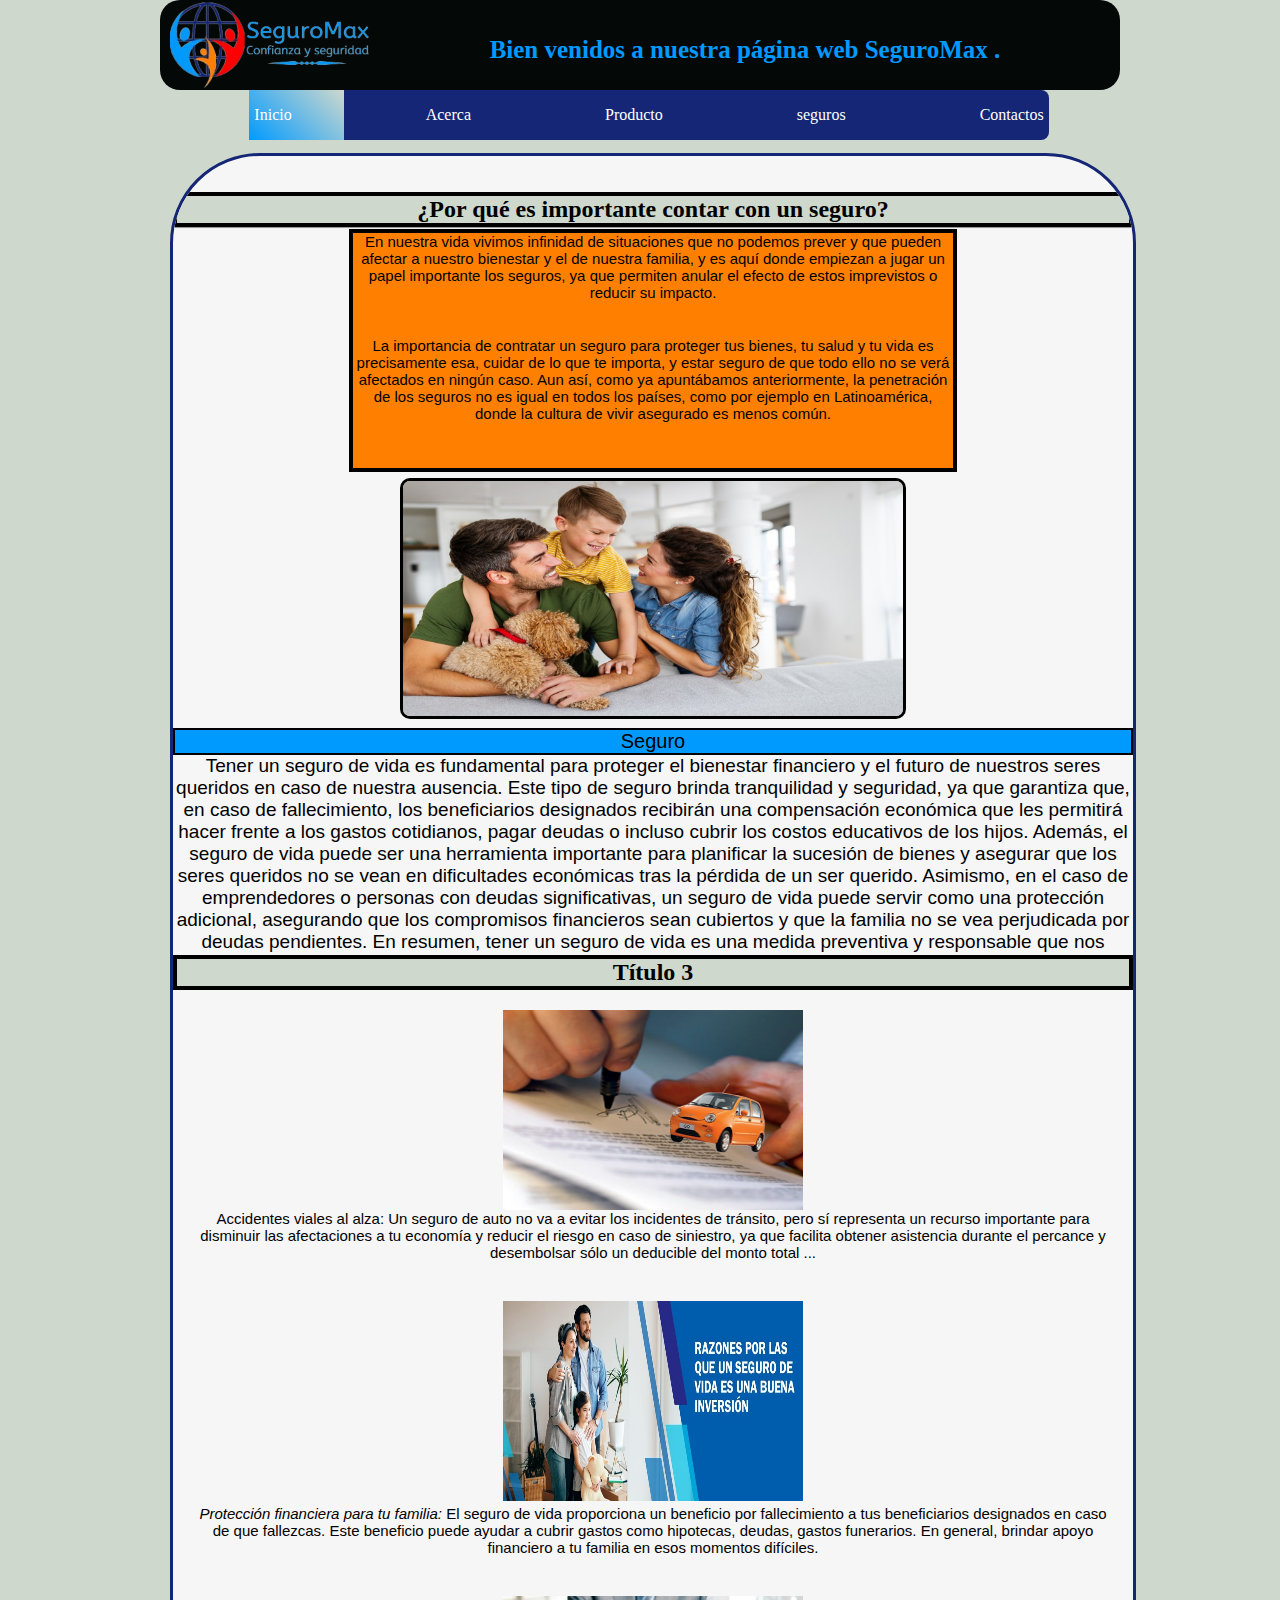
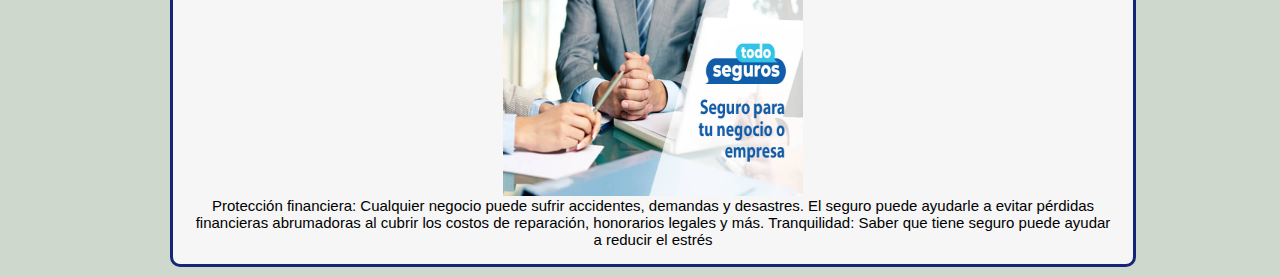
==== index04.html @ 01f0b8ef "Update and rename index.htmlp3.html to index04.html" ====
<!DOCTYPE html>
<html>
<head>
	<meta charset="utf-8">
	<meta name="viewport" content="width=device-width, initial-scale=1">
	<link rel="stylesheet" type="text/css" href="index03.css">
	<title>pagina3</title>
</head>
<body>

	<div id="contenedor10">
<header>
	<img src="logo.jpg" width=200 left=150 alt="logo de la empresa">
	<div id="tex1">
	<h2>Bien venidos a nuestra página web SeguroMax .</h2>
</div>
</header>

<nav id="t7"> 
	<a href="#">Inicio</a>
	<a href="file:///C:/Users/user1/Pictures/index.html0001.html">Acerca</a>
	<a href="#">Producto</a>
	<a href="#">seguros</a>
	<a href="#">Contactos</a>
	<span></span>
</nav>

<section id="daniel1">
	<article>
		<br>
		<br>
		<h1>¿Por qué es importante contar con un seguro?</h1>
		<HR>
		<div id="para">
    <p>En nuestra vida vivimos infinidad de situaciones que no podemos prever y que pueden afectar a nuestro bienestar y el de nuestra familia, y es aquí donde empiezan a jugar un papel importante los seguros, ya que permiten anular el efecto de estos imprevistos o reducir su impacto.</p>

    <br>
</br>
    <p>La importancia de contratar un seguro para proteger tus bienes, tu salud y tu vida es precisamente esa, cuidar de lo que te importa, y estar seguro de que todo ello no se verá afectados en ningún caso. Aun así, como ya apuntábamos anteriormente, la penetración de los seguros no es igual en todos los países, como por ejemplo en Latinoamérica, donde la cultura de vivir asegurado es menos común.</p>

</div>
<br>
</br>
    <img src="t0.jpg" alt="Imagen" class="bordered-image">
    <div id="para2">
    <h1>Seguro</h1>
    </div>
    <p></p>
    <p class="large-paragraph">Tener un seguro de vida es fundamental para proteger el bienestar financiero y el futuro de nuestros seres queridos en caso de nuestra ausencia. Este tipo de seguro brinda tranquilidad y seguridad, ya que garantiza que, en caso de fallecimiento, los beneficiarios designados recibirán una compensación económica que les permitirá hacer frente a los gastos cotidianos, pagar deudas o incluso cubrir los costos educativos de los hijos. Además, el seguro de vida puede ser una herramienta importante para planificar la sucesión de bienes y asegurar que los seres queridos no se vean en dificultades económicas tras la pérdida de un ser querido. Asimismo, en el caso de emprendedores o personas con deudas significativas, un seguro de vida puede servir como una protección adicional, asegurando que los compromisos financieros sean cubiertos y que la familia no se vea perjudicada por deudas pendientes. En resumen, tener un seguro de vida es una medida preventiva y responsable que nos brinda la tranquilidad de que nuestros seres queridos estarán protegidos económicamente en caso de circunstancias adversas.</p>
    <h1>Título 3</h1>
    
<div class="image-container">
    <img src="t1.jpg" alt="Two Years"  class="aligned-img" id="six-months">
    <p><b>Accidentes viales al alza:</b> Un seguro de auto no va a evitar los incidentes de tránsito, pero sí representa un recurso importante para disminuir las afectaciones a tu economía y reducir el riesgo en caso de siniestro, ya que facilita obtener asistencia durante el percance y desembolsar sólo un deducible del monto total ...</p>
</div>
<div class="image-container">
    <img src="t2.jpg" alt="One Year" class="aligned-img" id="one-year">
    <p><em>Protección financiera para tu familia:</em> El seguro de vida proporciona un beneficio por fallecimiento a tus beneficiarios designados en caso de que fallezcas. Este beneficio puede ayudar a cubrir gastos como hipotecas, deudas, gastos funerarios. En general, brindar apoyo financiero a tu familia en esos momentos difíciles.</p>
</div>
<div class="image-container">
    <img src="t3.jpg" alt="Two Years" class="aligned-img" id="two-years">
    <p>Protección financiera: Cualquier negocio puede sufrir accidentes, demandas y desastres. El seguro puede ayudarle a evitar pérdidas financieras abrumadoras al cubrir los costos de reparación, honorarios legales y más. Tranquilidad: Saber que tiene seguro puede ayudar a reducir el estrés</p>
</div>
		
	</article>
</section> 

</div>

</body>
</html>
---- index03.css ----
*{
	margin: 0px;
	padding: 0px;
}

body{
	background-color: rgb(206, 216, 204);
}

#contenedor10{
	width: 960px;
	margin: auto;
	
    

}

#t7{
	margin-bottom: 50px;
}

header{
	background: rgb(4, 9, 7);
	height: 90px;
	border-radius:20px;

	

}

 header img{
	line-height: 100px;
	margin-left: 10px;
	float: left;
	margin-top: -57px;
	
	
}

header h2{
	color: #009Aff;
	line-height: 100px;
	font-size: 25px;
	margin-left: 25px;
text-align:center;
margin-left: 50px;
	
}

 nav{
position: absolute;
width: 800px;
height: 50px;
background:#142675;
border-radius: 8px;
display: flex;
justify-content: center;
align-items: center;
margin-left: 89px;
font-size: 600PX;

}

nav a{
position: relative;
display: inline-block;
font-size: 500PX;
font-weight: 700px;
color: #fff;
text-decoration: none;
padding: 0 67px;
z-index: 1;

}
nav span{
	position:absolute ;
	top: 0;
	left: 0;
	width: 95px;
	height: 100%;
	background: linear-gradient(45deg, #009AFF,#CED8CC );#CED8CC.#FF0000
	border-radius: 8px;
	transition: .5s;
}
nav a:nth-child(1):hover~span
{
	left: 0;
}
nav a:nth-child(2):hover~span
{
	left: 165px;
}
nav a:nth-child(3):hover~span
{
	left: 333px;
	width: 110px;
}
nav a:nth-child(4):hover~span
{
	left: 510px;
	width: 115px;
}
nav a:nth-child(5):hover~span
{
	left: 690px;
	width: 110px;
}

nav a{
	font-size:16px;
}


#daniel1{
	float: left;
	width: 960px;
	height: 1708px;
	background: #f6f6f6;
	border-radius: 10px;
	overflow: hidden;
	margin-top: 10px;
	margin-right: 10px;
	margin-bottom: 10px;
	margin-left: 10px;
	border: 3px solid;
	border-top-right-radius: 90px;
	border-top-left-radius: 90px;
	border-color: #142675;
	text-align: center;




}

h1 {
    font-size: 24px;
    background-color: #CED8CC;
    border: 4px solid;
}

 #para {
    font-size: 16px;
    margin: auto;
    background: #ff8000;
    width: 600px;
    height: 235px;
    border: 4px solid;
    line-height: 1,10;
    
}

img.bordered-image {
    border: 3px solid black;
    border-radius: 10px;
    width: 500px;
    height: 235px;
    margin-top: -30PX;
    margin-bottom: 5PX;
    line-height: 1,4px;
}

.large-paragraph {
    font-size: 20px;
    overflow-y: scroll;
    height: 200px;
    font-size: 19px;
}


#para2 h1 {
	font-size: 24px;
    background-color: #009AFF;
    border: 4px solid;
}

.image-container {
    display: inline-block;
   
    margin: 20px;
}
.aligned-img {
    width: 300px;
    height: 200px;
}
#six-months {
    vertical-align: text-top;

}
#one-year {
    vertical-align: baseline;
}
#two-years {
    vertical-align: text-bottom;

}


@import url('https://fonts.googleapis.com/css2?family=Roboto:ital,wght@0,100;0,300;0,400;0,500;0,700;0,900;1,100;1,300;1,400;1,500;1,700;1,900&display=swap');

p {
  font-family: "Roboto", sans-serif;
  font-weight: 300;
  font-style: normal;
  
}

p {
  font-family: "Roboto", sans-serif;
  font-weight: 300;
  font-style: normal;
  font-size: 15px;

  
  
}

 #para2 h1{
  font-family: "Roboto", sans-serif;
  font-weight: 300;
  font-style: normal;
  font-size: 20px;
  font-size: 20px;
  color: black;
  border-style: hidden;
 border: 2px solid ;
  border-color: black;
  
}
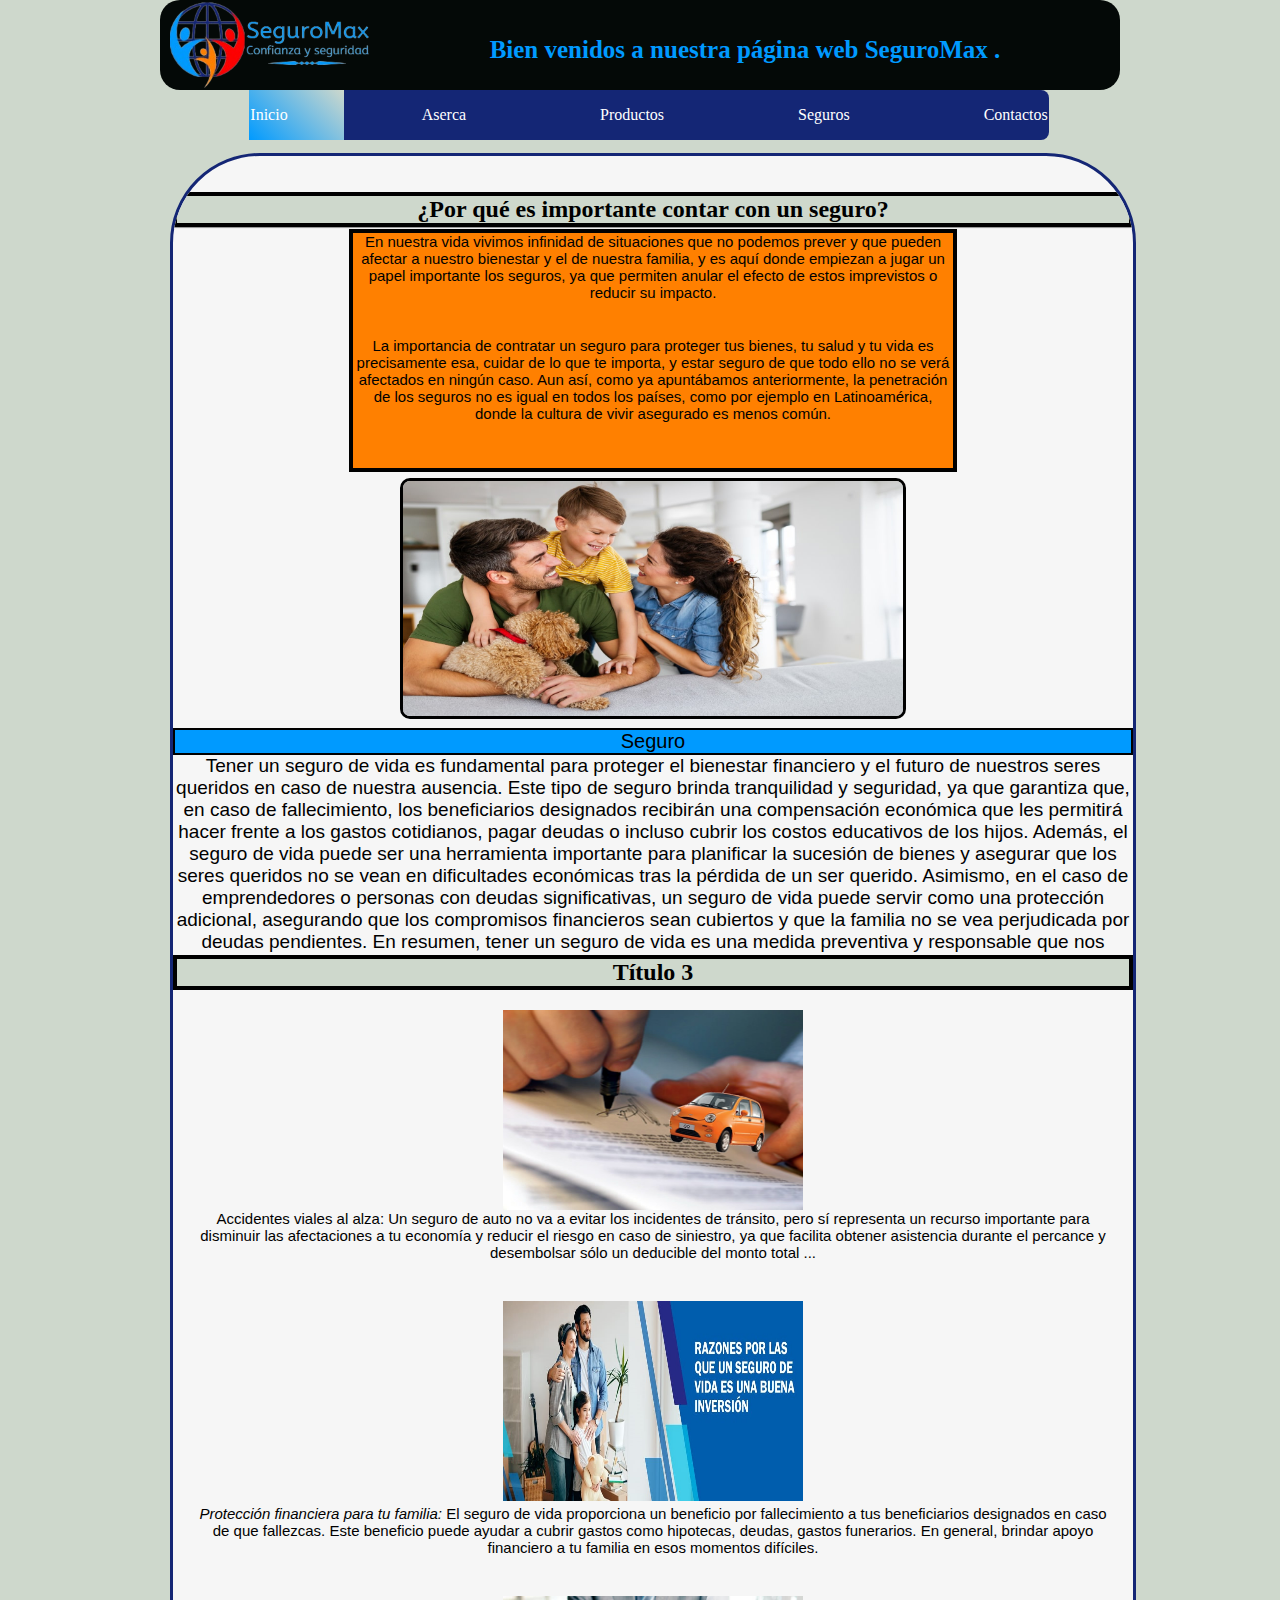
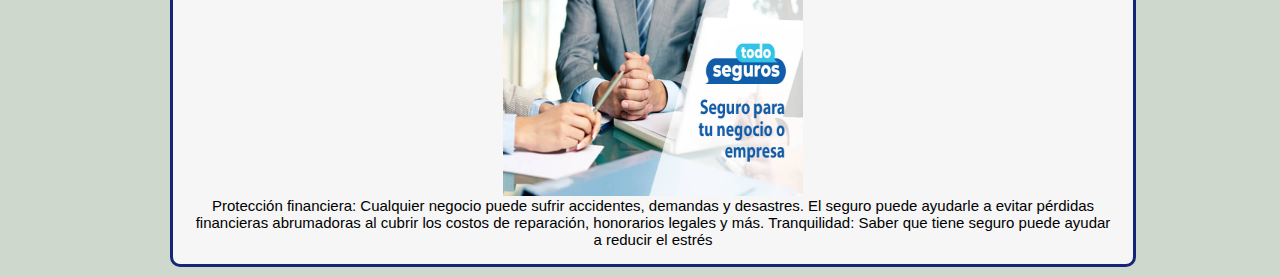
==== commit 98a1b733: "Update index04.html" ====
--- a/index04.html
+++ b/index04.html
@@ -17,11 +17,11 @@
 </header>
 
 <nav id="t7"> 
-	<a href="#">Inicio</a>
-	<a href="file:///C:/Users/user1/Pictures/index.html0001.html">Acerca</a>
-	<a href="#">Producto</a>
-	<a href="#">seguros</a>
-	<a href="#">Contactos</a>
+	<a href="index.html">Inicio</a>
+	<a href="indexp2.html">Aserca</a>
+	<a href="indexp4.html">Productos</a>
+	<a href="index04.html">Seguros</a>
+	<a href="index05.html">Contactos</a>
 	<span></span>
 </nav>
 
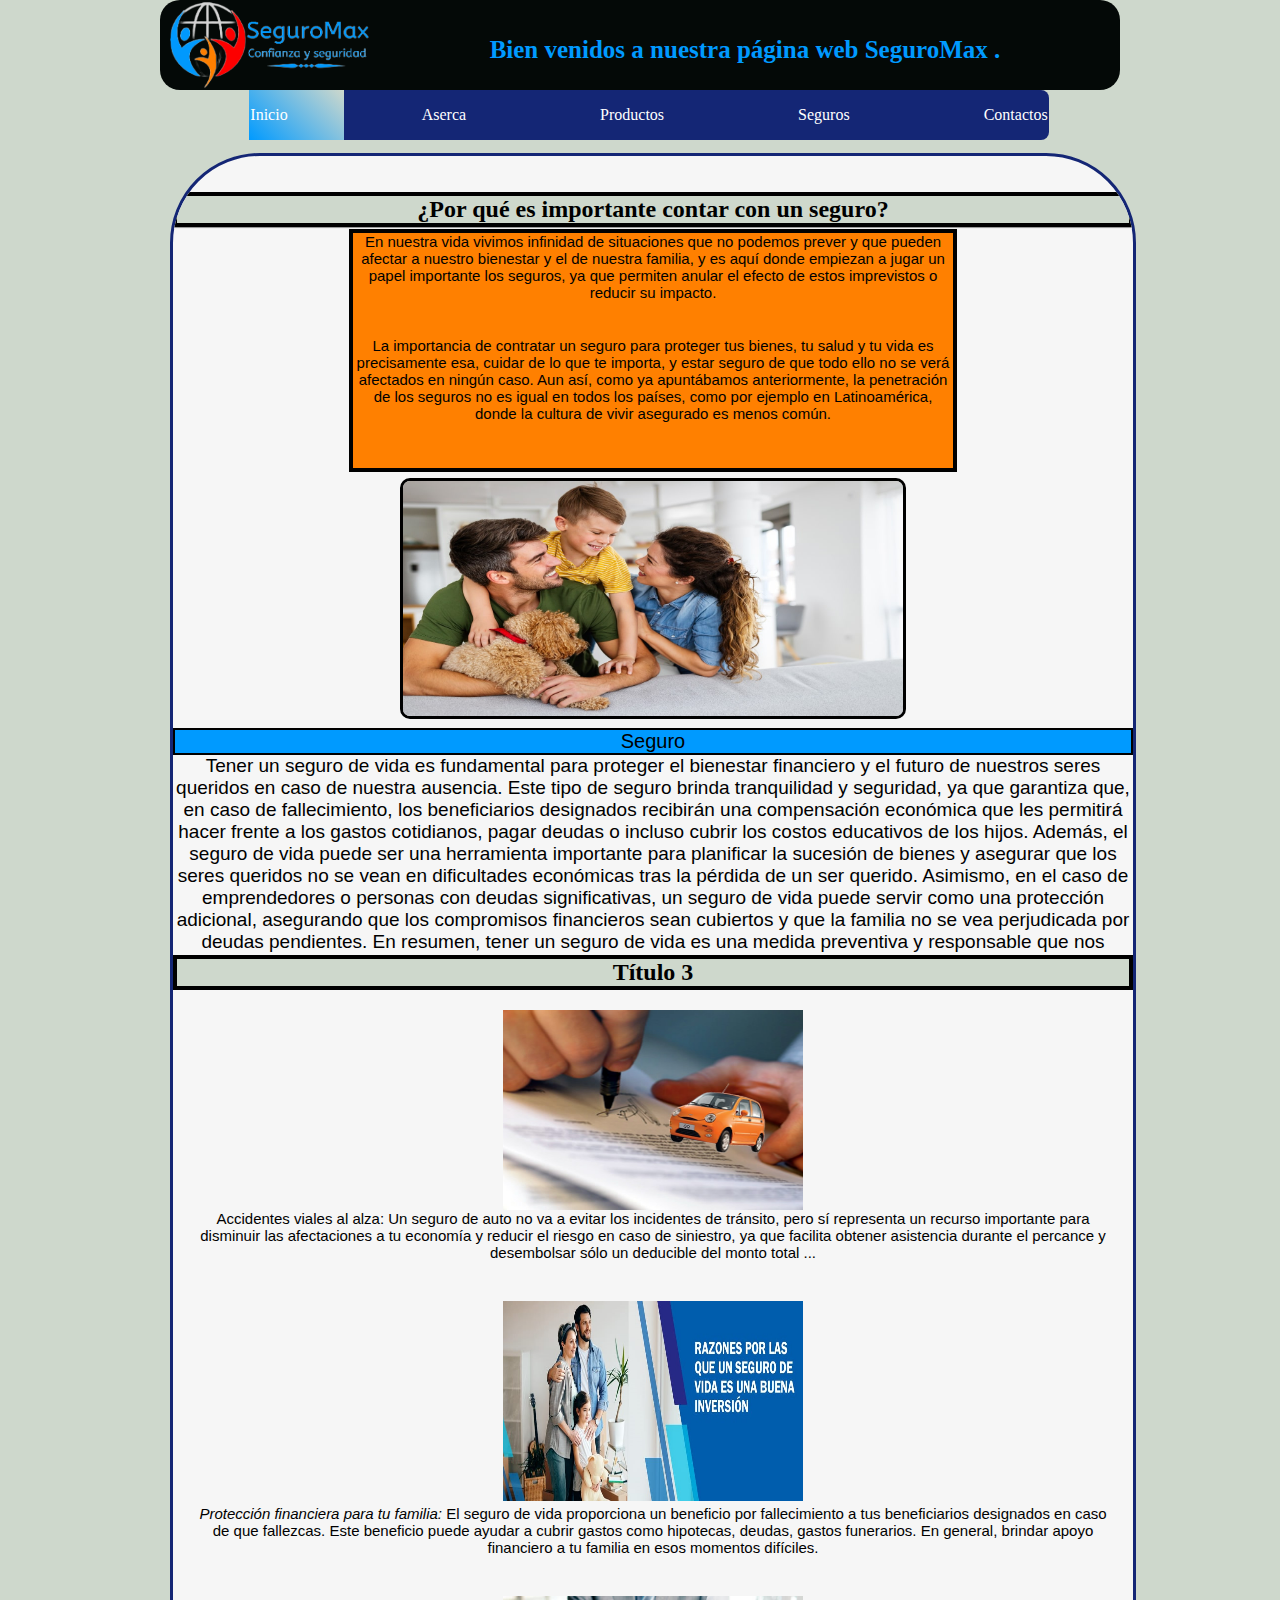
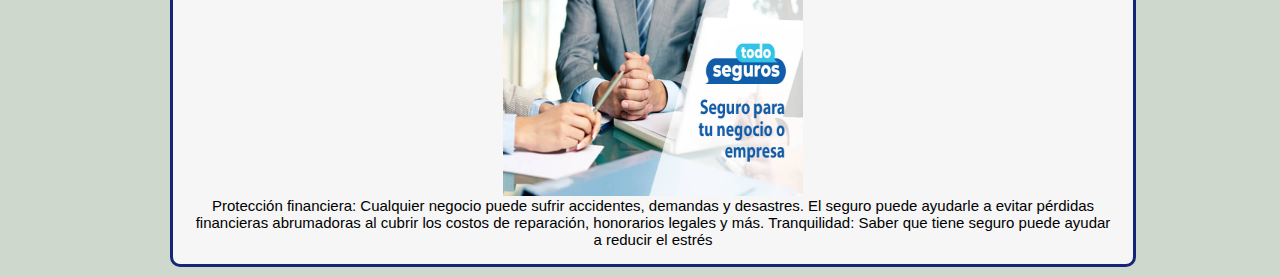
==== commit e2c78851: "Update index04.html" ====
--- a/index04.html
+++ b/index04.html
@@ -10,7 +10,7 @@
 
 	<div id="contenedor10">
 <header>
-	<img src="logo.jpg" width=200 left=150 alt="logo de la empresa">
+	<img src="logo1.jpg" width=200 left=150 alt="logo de la empresa">
 	<div id="tex1">
 	<h2>Bien venidos a nuestra página web SeguroMax .</h2>
 </div>
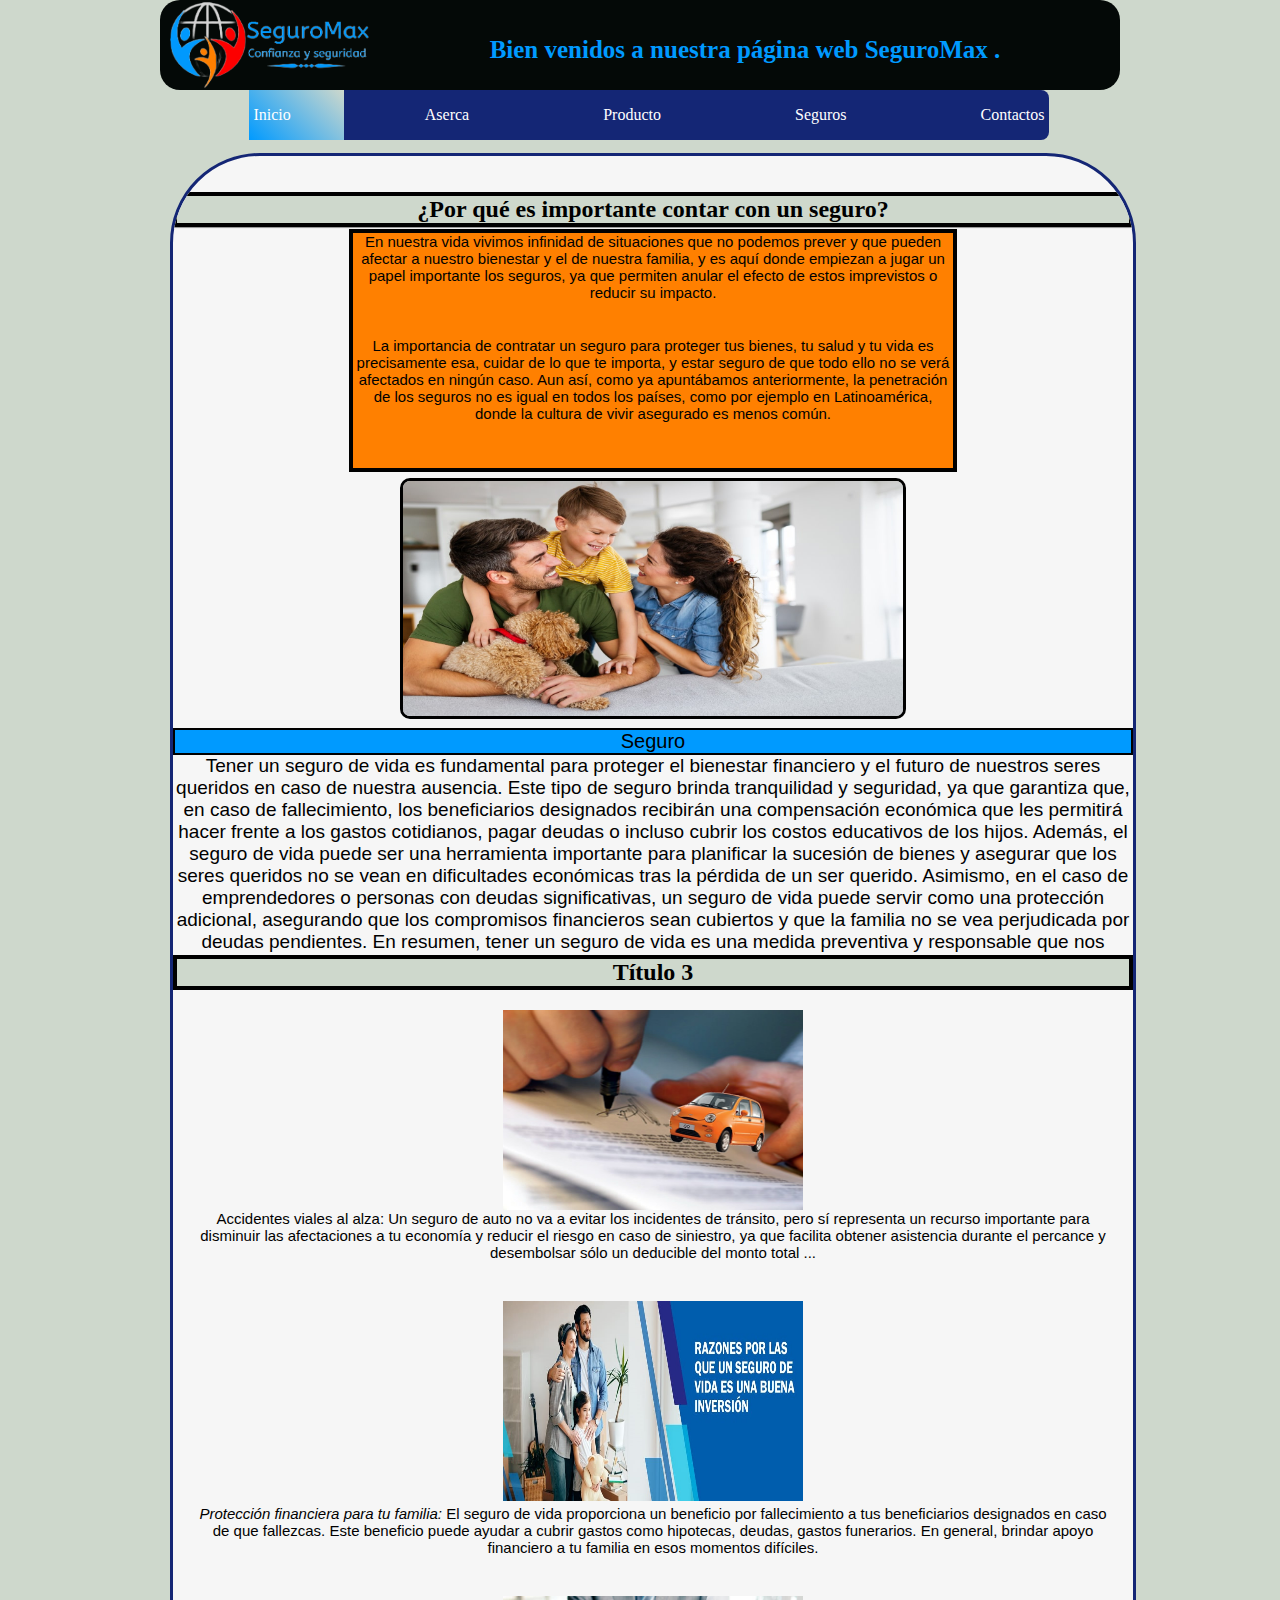
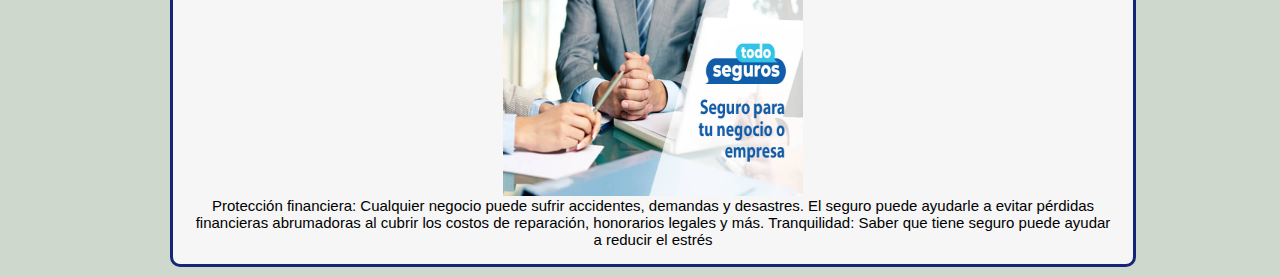
==== commit b27753ba: "Update index04.html" ====
--- a/index04.html
+++ b/index04.html
@@ -19,7 +19,7 @@
 <nav id="t7"> 
 	<a href="index.html">Inicio</a>
 	<a href="indexp2.html">Aserca</a>
-	<a href="indexp4.html">Productos</a>
+	<a href="indexp3.html">Producto</a>
 	<a href="index04.html">Seguros</a>
 	<a href="index05.html">Contactos</a>
 	<span></span>
